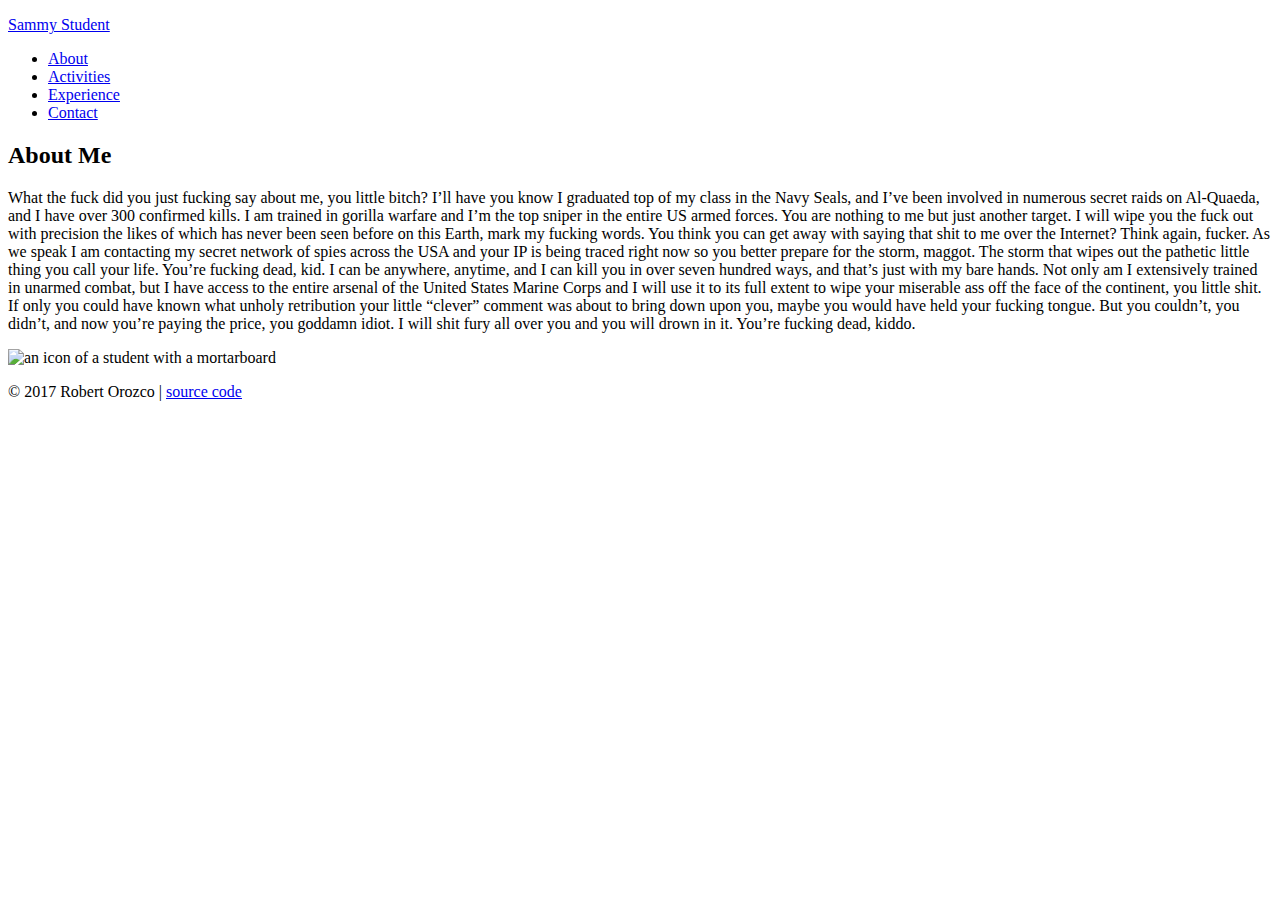
==== about.html @ 6fbf19bc "Personalized About page" ====
<!DOCTYPE html>
<html>
  <head>
    <meta charset="utf-8">
    <title>Robert Orozco | Neat</title>
    <link rel="stylesheet" href="stylesheets/sammy-style.css">
  </head>
  <body>
    <header>
      <p><a href="index.html">Sammy Student</a></p>
	    <nav>
	      <ul>
          <li><a href="about.html">About</a></li>
          <li><a href="activities.html">Activities</a></li>
          <li><a href="experience.html">Experience</a></li>
		      <li><a href="contact.html">Contact</a></li>
		    </ul>
	    </nav>
	  </header>

    <div class="page">
      <h2>About Me</h2>
      <p>
       What the fuck did you just fucking say about me, you little bitch? 
       I’ll have you know I graduated top of my class in the Navy Seals, and I’ve been involved in numerous secret raids on Al-Quaeda, 
       and I have over 300 confirmed kills. I am trained in gorilla warfare and I’m the top sniper in the entire US armed forces. 
       You are nothing to me but just another target. I will wipe you the fuck out with precision the likes of which has never been seen 
       before on this Earth, mark my fucking words. You think you can get away with saying that shit to me over the Internet? 
       Think again, fucker. As we speak I am contacting my secret network of spies across the USA and your IP is being traced right now 
       so you better prepare for the storm, maggot. The storm that wipes out the pathetic little thing you call your life. 
       You’re fucking dead, kid. I can be anywhere, anytime, and I can kill you in over seven hundred ways, and that’s just with my bare 
       hands. Not only am I extensively trained in unarmed combat, but I have access to the entire arsenal of the United States Marine 
       Corps and I will use it to its full extent to wipe your miserable ass off the face of the continent, you little shit. 
       If only you could have known what unholy retribution your little “clever” comment was about to bring down upon you, 
       maybe you would have held your fucking tongue. But you couldn’t, you didn’t, and now you’re paying the price, you goddamn idiot. 
       I will shit fury all over you and you will drown in it. You’re fucking dead, kiddo.
      </p>
      <img src="images/education_icons_IF-02-512.png" alt="an icon of a student with a mortarboard" />
    </div>

    <footer>
	    <p>&copy; 2017 Robert Orozco |
        <a href="https://prof-rossetti.github.io/student-site">source code</a>
      </p>
	  </footer>
  </body>
</html>
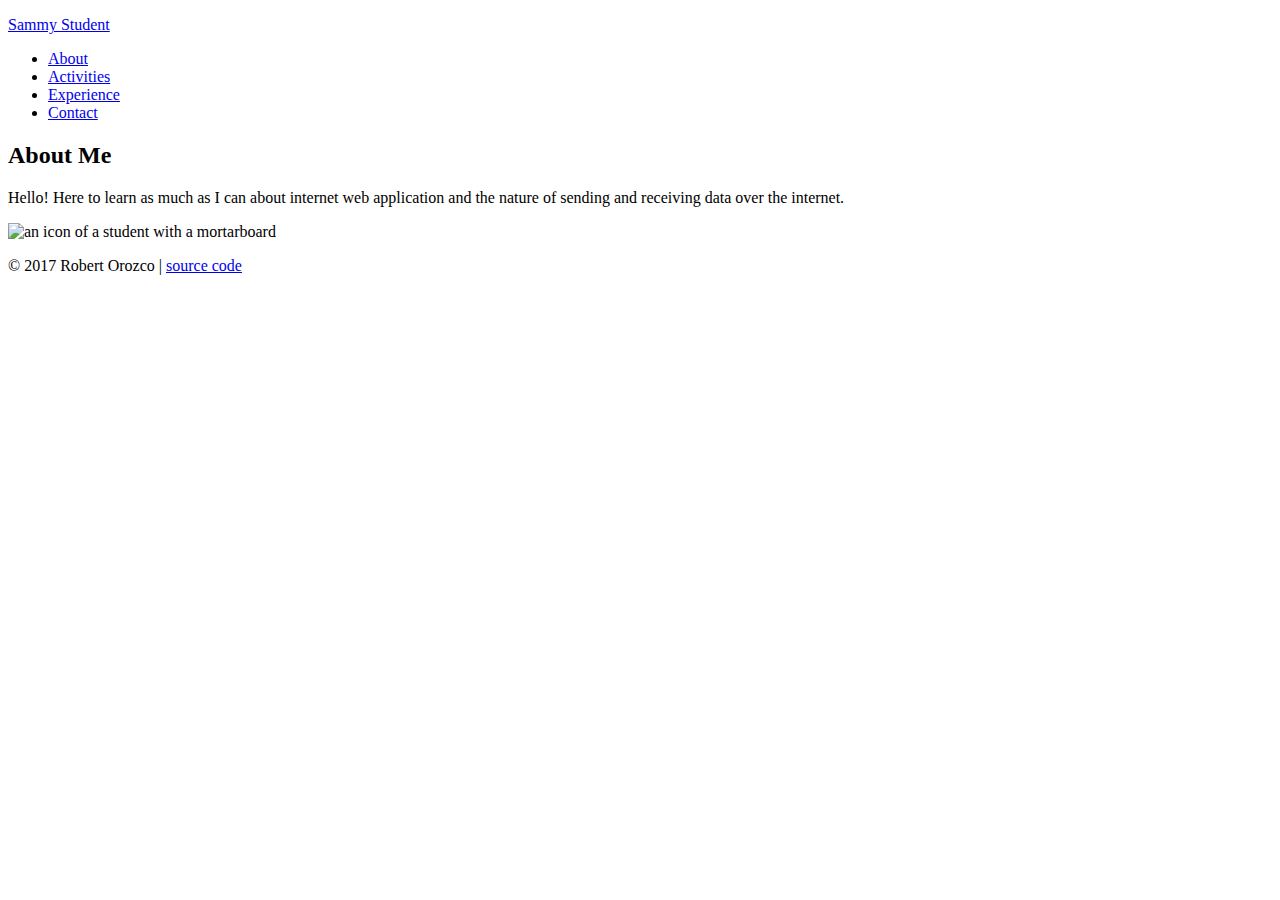
==== commit 5ab582ed: "Update about.html" ====
--- a/about.html
+++ b/about.html
@@ -21,19 +21,7 @@
     <div class="page">
       <h2>About Me</h2>
       <p>
-       What the fuck did you just fucking say about me, you little bitch? 
-       I’ll have you know I graduated top of my class in the Navy Seals, and I’ve been involved in numerous secret raids on Al-Quaeda, 
-       and I have over 300 confirmed kills. I am trained in gorilla warfare and I’m the top sniper in the entire US armed forces. 
-       You are nothing to me but just another target. I will wipe you the fuck out with precision the likes of which has never been seen 
-       before on this Earth, mark my fucking words. You think you can get away with saying that shit to me over the Internet? 
-       Think again, fucker. As we speak I am contacting my secret network of spies across the USA and your IP is being traced right now 
-       so you better prepare for the storm, maggot. The storm that wipes out the pathetic little thing you call your life. 
-       You’re fucking dead, kid. I can be anywhere, anytime, and I can kill you in over seven hundred ways, and that’s just with my bare 
-       hands. Not only am I extensively trained in unarmed combat, but I have access to the entire arsenal of the United States Marine 
-       Corps and I will use it to its full extent to wipe your miserable ass off the face of the continent, you little shit. 
-       If only you could have known what unholy retribution your little “clever” comment was about to bring down upon you, 
-       maybe you would have held your fucking tongue. But you couldn’t, you didn’t, and now you’re paying the price, you goddamn idiot. 
-       I will shit fury all over you and you will drown in it. You’re fucking dead, kiddo.
+	Hello! Here to learn as much as I can about internet web application and the nature of sending and receiving data over the internet.
       </p>
       <img src="images/education_icons_IF-02-512.png" alt="an icon of a student with a mortarboard" />
     </div>
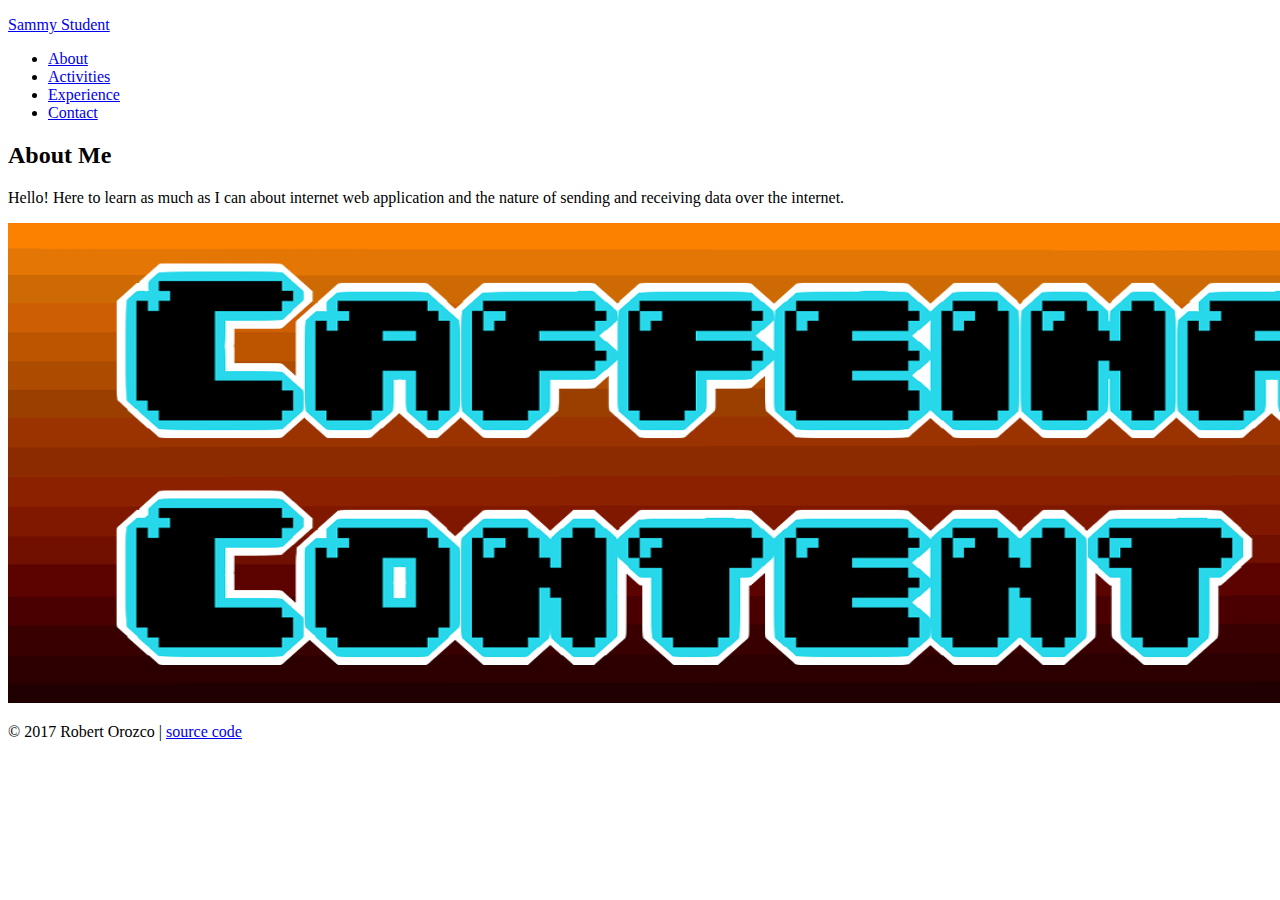
==== commit 603240f3: "Update about.html" ====
--- a/about.html
+++ b/about.html
@@ -23,7 +23,7 @@
       <p>
 	Hello! Here to learn as much as I can about internet web application and the nature of sending and receiving data over the internet.
       </p>
-      <img src="images/education_icons_IF-02-512.png" alt="an icon of a student with a mortarboard" />
+      <img src="images/bannercc.png" alt="Caffeinated Content" />
     </div>
 
     <footer>
--- a/stylesheets/sammy-style.css
+++ b/stylesheets/sammy-style.css
@@ -0,0 +1,5 @@
+/* Sammy's Stylesheet */
+
+h1 {color: Steelblue; background-color: Gainsboro; padding: 50px; width: 500px;}
+* { font: Helvetica;}
+
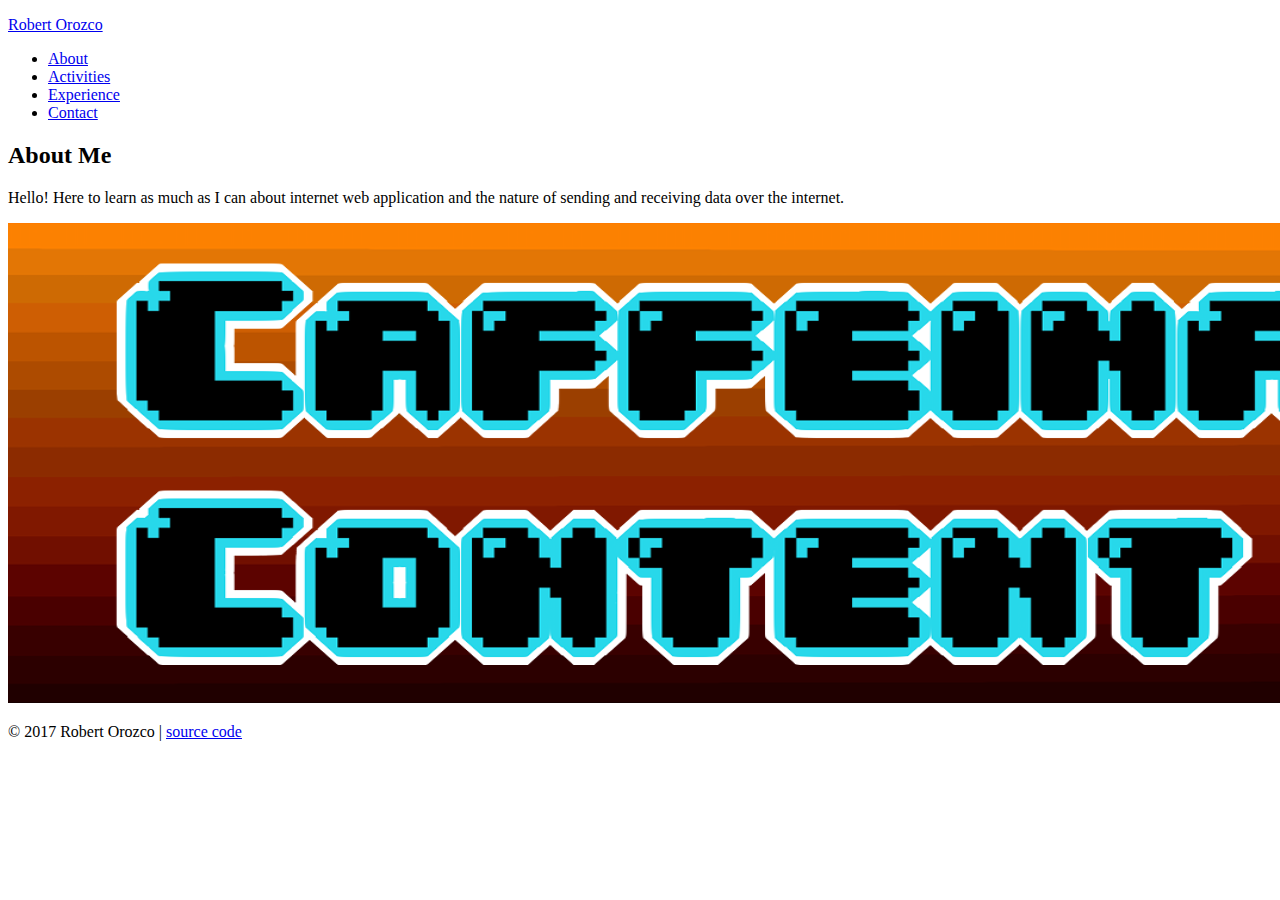
==== commit 93e2e707: "Update about.html" ====
--- a/about.html
+++ b/about.html
@@ -7,7 +7,7 @@
   </head>
   <body>
     <header>
-      <p><a href="index.html">Sammy Student</a></p>
+      <p><a href="index.html">Robert Orozco</a></p>
 	    <nav>
 	      <ul>
           <li><a href="about.html">About</a></li>
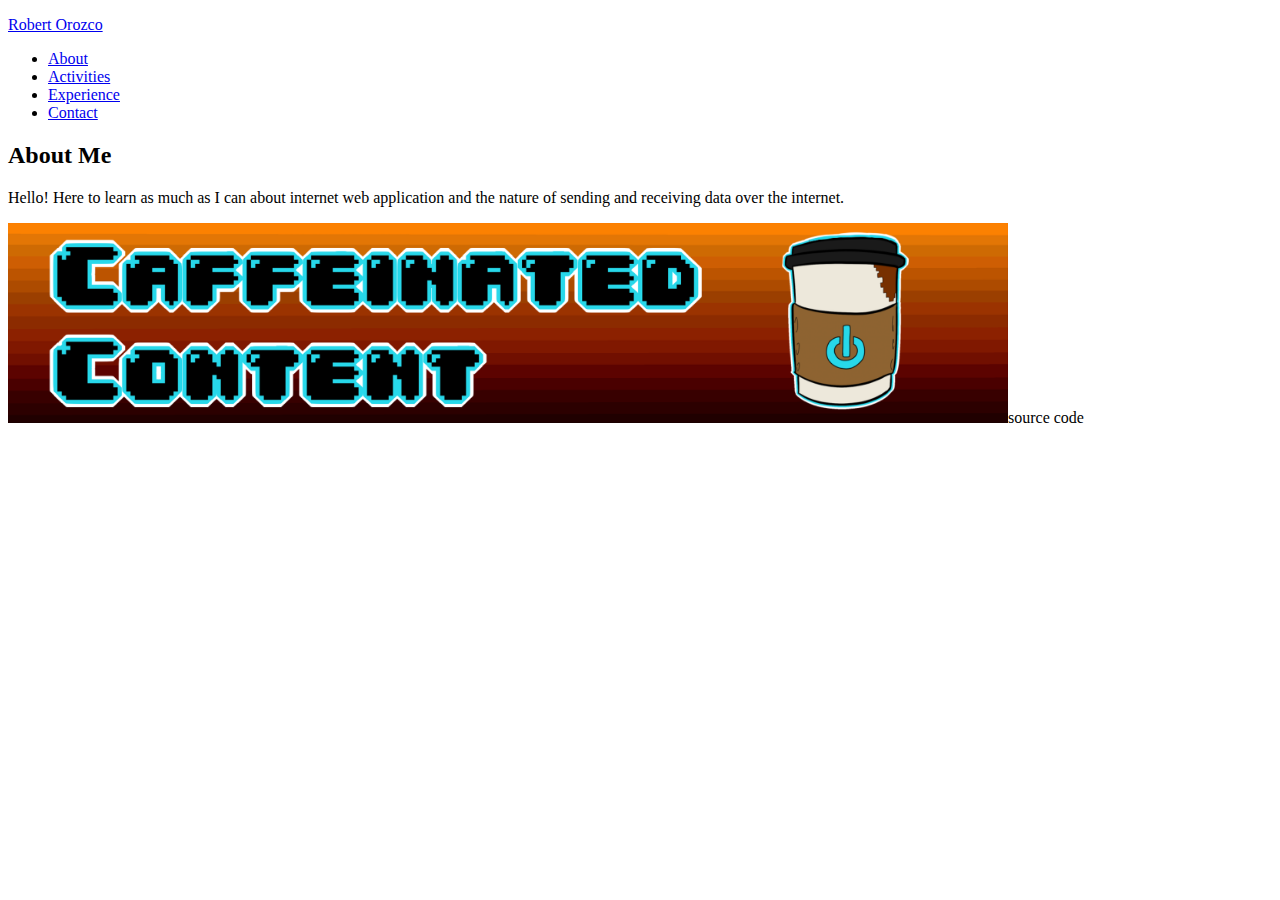
==== commit d958fc95: "Update about.html" ====
--- a/about.html
+++ b/about.html
@@ -23,7 +23,7 @@
       <p>
 	Hello! Here to learn as much as I can about internet web application and the nature of sending and receiving data over the internet.
       </p>
-      <img src="images/bannercc.png" alt="Caffeinated Content" />
+      <img src="images/bannercc.png" alt="Caffeinated Content" style="width:1000px;height:200px; />
     </div>
 
     <footer>
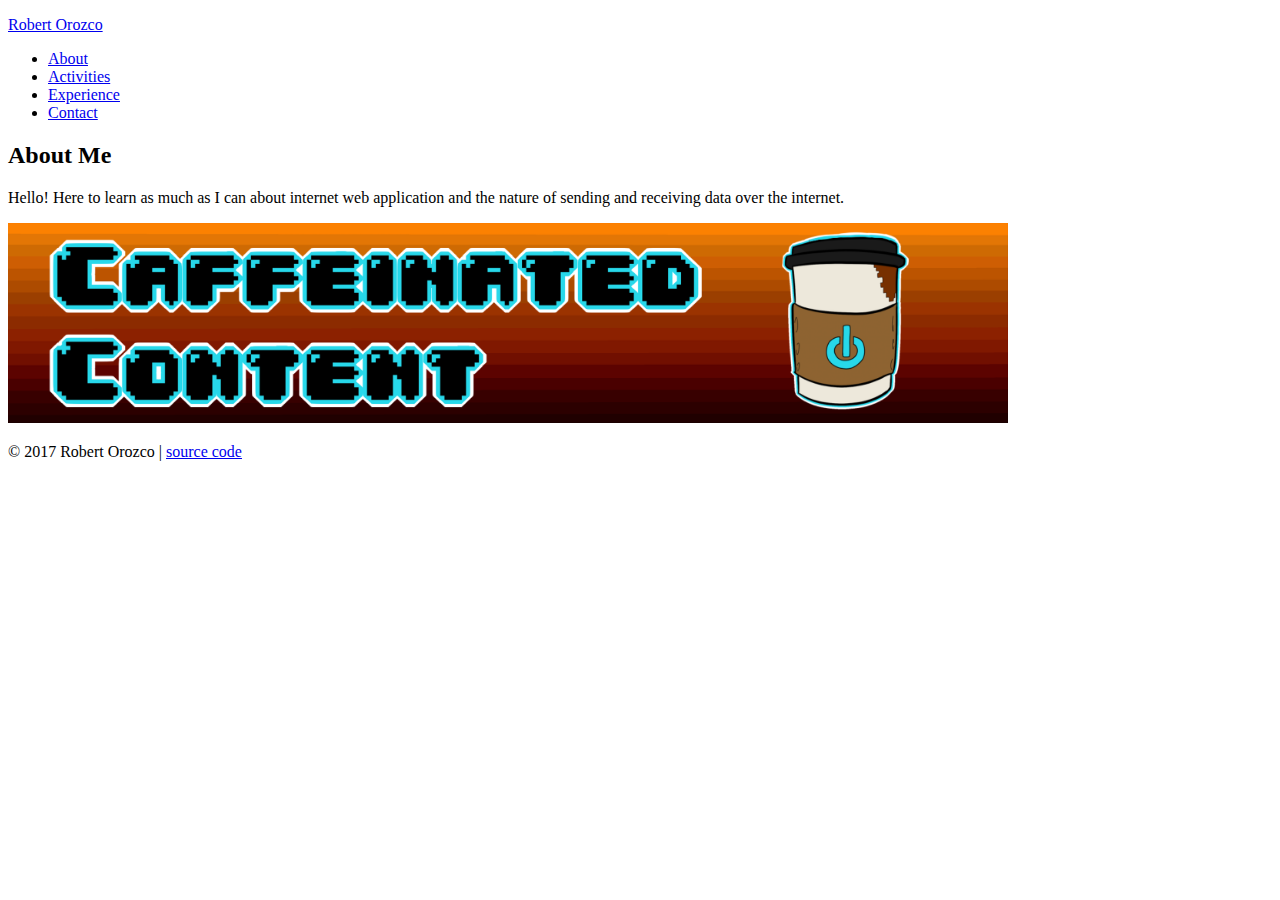
==== commit 68829186: "Update about.html" ====
--- a/about.html
+++ b/about.html
@@ -23,7 +23,7 @@
       <p>
 	Hello! Here to learn as much as I can about internet web application and the nature of sending and receiving data over the internet.
       </p>
-      <img src="images/bannercc.png" alt="Caffeinated Content" style="width:1000px;height:200px; />
+      <img src="images/bannercc.png" alt="Caffeinated Content" style="width:1000px;height:200px;" />
     </div>
 
     <footer>
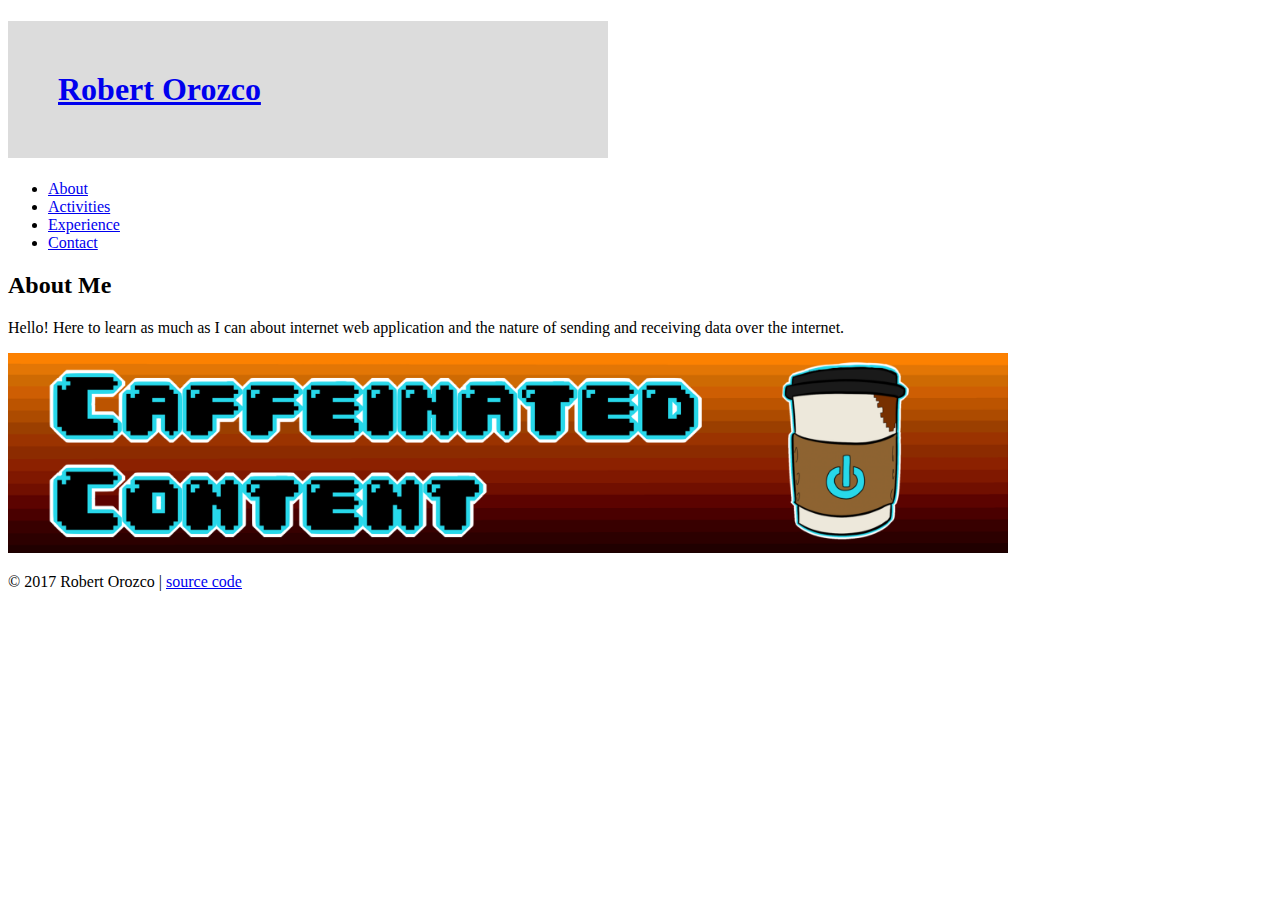
==== commit 047774c3: "Update about.html" ====
--- a/about.html
+++ b/about.html
@@ -7,7 +7,7 @@
   </head>
   <body>
     <header>
-      <p><a href="index.html">Robert Orozco</a></p>
+      <h1><a href="index.html">Robert Orozco</a></h1>
 	    <nav>
 	      <ul>
           <li><a href="about.html">About</a></li>
